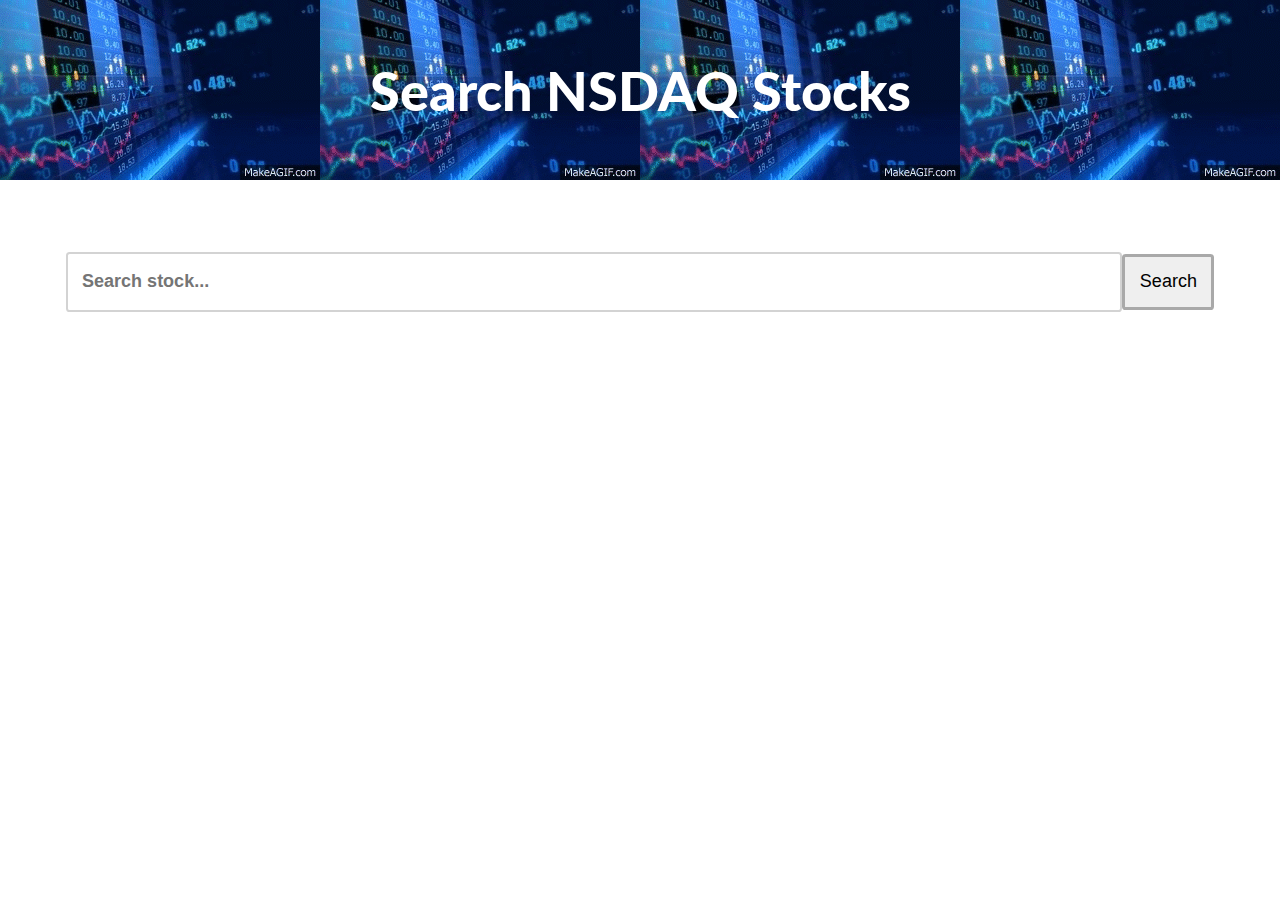
==== index.html @ b4bf4348 "M6 turning search and search results into classes" ====
<!-- @format -->

<!DOCTYPE html>
<html lang="en">
  <head>
    <meta charset="UTF-8" />
    <meta http-equiv="X-UA-Compatible" content="IE=edge" />
    <meta name="viewport" content="width=device-width, initial-scale=1.0" />
    <link
      rel="stylesheet"
      href="http://maxcdn.bootstrapcdn.com/font-awesome/4.3.0/css/font-awesome.min.css"
    />
    <link rel="preconnect" href="https://fonts.googleapis.com" />
    <link rel="preconnect" href="https://fonts.gstatic.com" crossorigin />
    <link
      href="https://fonts.googleapis.com/css2?family=Lato:wght@700&display=swap"
      rel="stylesheet"
    />
    <link rel="stylesheet" href="./css/style.css" />
    <title>Stock Exchange</title>
    <link rel="shortcut icon" href="favicon.png" type="image/png" />
  </head>
  <body>
    <header class="header">Search NSDAQ Stocks</header>
    <section id="marquee" class="marquee"></section>
    <section class="main">
      <navbar class="navbar">
        <div class="inputbox">
          <input
            type="text"
            id="query-input"
            class="input"
            placeholder="Search stock... "
          />
        </div>
        <button class="btn" id="search">Search</button>
      </navbar>
      <div id="spinner" class="spinner hidden"></div>

      <div id="results" class="results"></div>
    </section>
    <script src="./js/constants.js"></script>
    <script src="./js/marquee.js"></script>
    <script src="./Marquee.js"></script>
    <script src="./js/Search.js"></script>
    <script src="./js/SearchResults.js"></script>
    <!-- <script src="./js/index.js"></script> -->
    <script>
      (async () => {
        const marquee = new Marquee(document.getElementById('marquee'));
        marquee.fetchMarquee();
        const search = new Search(document.getElementById('query-input'));
        search.init();
      })();
    </script>
  </body>
</html>
---- css/style.css ----
/** @format */

body {
  height: 100vh;
  width: 100vw;
  box-sizing: border-box;
  font-family: 'Lato', sans-serif;
}
* {
  margin: 0;
  padding: 0;
  font-size: 18px;
}
a {
  text-decoration: none;
}
.main {
  display: flex;
  flex-direction: column;
  justify-content: center;
  align-items: center;
  font-family: 'Lato', sans-serif;
  color: white;
}
.header {
  display: flex;
  justify-content: center;
  align-items: center;
  width: 100%;
  height: 20vh;
  font-weight: 900;
  font-size: 3rem;
  background-image: url('../images/7D7o.gif');
  background-blend-mode: darken, luminosity;
  color: white;
}
/* navbar and search */
.navbar {
  display: flex;
  justify-content: center;
  align-items: center;
  width: 100%;
  margin: 2rem 0;
}
.inputbox {
  display: flex;
  justify-content: space-evenly;
  align-items: center;
  width: 80%;
  height: 3vh;
  border: 2px solid lightgrey;
  padding: 0.8rem;
  border-radius: 0.2rem;
}

.input {
  border-style: none;
  outline: none;
  width: 100%;
  font-weight: 600;
}
.btn {
  display: flex;
  justify-content: center;
  align-items: center;
  padding: 0.8rem;
  border-radius: 0.2rem;
  border: 0.2rem solid darkgray;
}
.btn:active {
  background-color: slategrey;
  color: lightgrey;
}
.spinner {
  display: flex;
  justify-content: center;
  align-items: center;
}
.spinner::after {
  content: '';
  width: 8rem;
  height: 8rem;
  border: 0.7rem solid #f3f3f3;
  border-top: 0.7rem solid #7e7776;
  border-radius: 50%;
  animation: spin 3s infinite linear;
}

@keyframes spin {
  from {
    transform: rotate(0deg);
  }
  to {
    transform: rotate(360deg);
  }
}
.hidden {
  display: none;
}

.results {
  display: flex;
  flex-direction: column;
  justify-content: center;
  padding-top: 1rem;
}
.result {
  display: flex;
  align-items: center;
  padding: 0.5rem;
  border-bottom: 2px solid lightgrey;
}
.result-link {
  display: flex;
  padding: 1rem;
  justify-content: center;
  align-items: center;
}
.symbol-div {
  padding: 1rem;
  color: slategrey;
  font-size: smaller;
  text-transform: uppercase;
}
.profile-img {
  width: 2.5rem;
  height: 2.5rem;
}
.profile-changes {
  display: flex;
  justify-content: flex-end;
  align-items: center;
}
.red {
  color: #ff8282;
  font-size: large;
}
.green {
  color: rgb(32, 141, 32);
  font-size: large;
}
.marquee {
  display: flex;
  padding: 1rem;
  animation: slide 100s infinite;
  font-size: 1.5rem;
}
@keyframes slide {
  0% {
    transform: translateX(0%);
  }
  50% {
    transform: translateX(50%);
  }
  100% {
    transform: translateX(100%);
  }
}
.marquee-item {
  padding: 0 0.3rem;
  margin-right: 0.5rem;
}
mark {
  font-size: inherit;
  color: inherit;
}
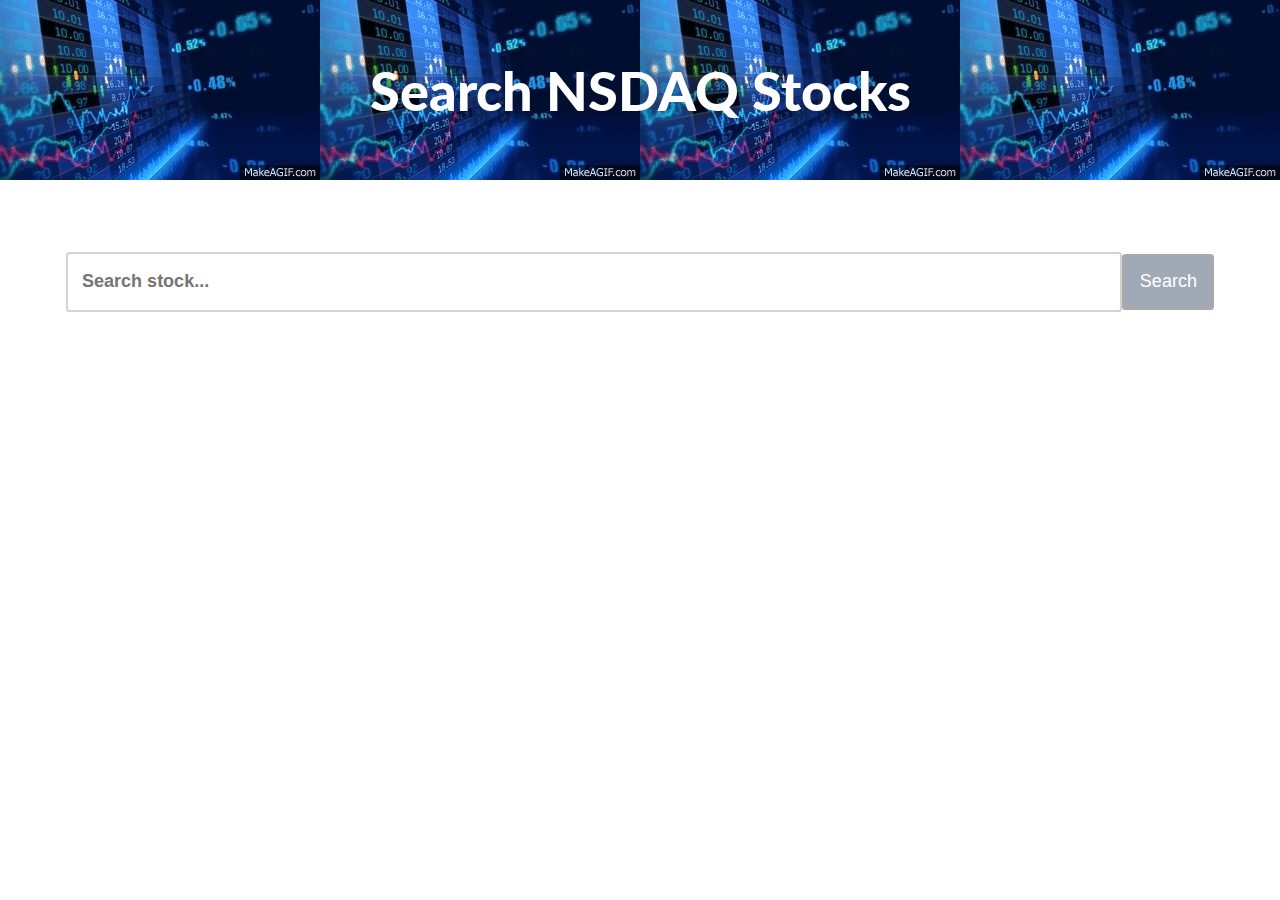
==== commit feeb7586: "M9 refactoring the company page into a class" ====
--- a/index.html
+++ b/index.html
@@ -40,8 +40,8 @@
       <div id="results" class="results"></div>
     </section>
     <script src="./js/constants.js"></script>
-    <script src="./js/marquee.js"></script>
-    <script src="./Marquee.js"></script>
+    <!-- <script src="./js/marquee.js"></script> -->
+    <script src="./js/Marquee.js"></script>
     <script src="./js/Search.js"></script>
     <script src="./js/SearchResults.js"></script>
     <!-- <script src="./js/index.js"></script> -->
--- a/css/style.css
+++ b/css/style.css
@@ -60,16 +60,18 @@
   font-weight: 600;
 }
 .btn {
+  color: white;
   display: flex;
   justify-content: center;
   align-items: center;
   padding: 0.8rem;
   border-radius: 0.2rem;
   border: 0.2rem solid darkgray;
+  background-color: rgb(159, 170, 182);
 }
 .btn:active {
-  background-color: slategrey;
-  color: lightgrey;
+  color: slategrey;
+  background-color: lightgrey;
 }
 .spinner {
   display: flex;
@@ -110,12 +112,16 @@
   padding: 0.5rem;
   border-bottom: 2px solid lightgrey;
 }
+.result :last-child {
+  margin-left: auto;
+}
 .result-link {
   display: flex;
   padding: 1rem;
   justify-content: center;
   align-items: center;
 }
+
 .symbol-div {
   padding: 1rem;
   color: slategrey;
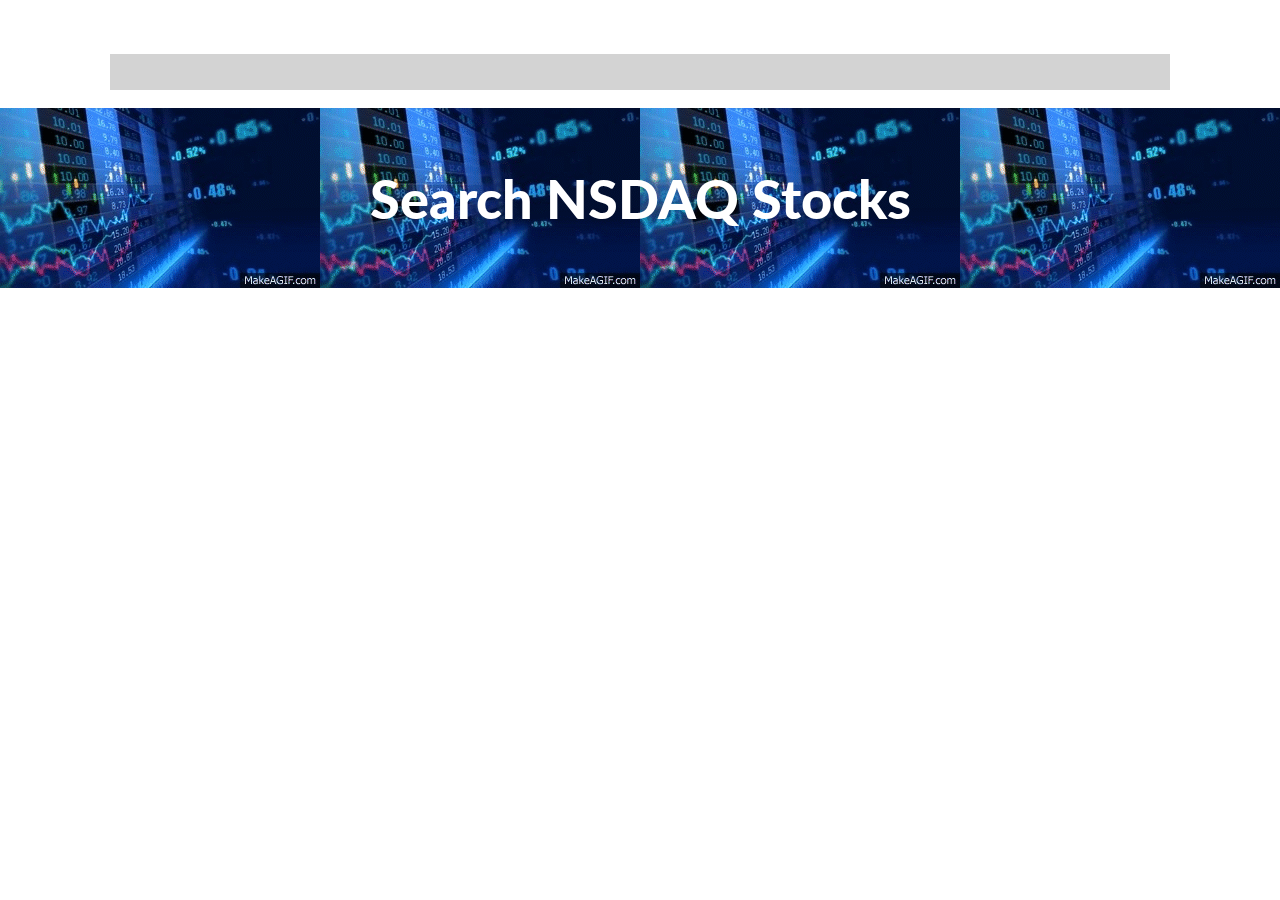
==== commit 51432c19: "M6 FIX splitting classes, adding html to search class" ====
--- a/index.html
+++ b/index.html
@@ -21,22 +21,11 @@
     <link rel="shortcut icon" href="favicon.png" type="image/png" />
   </head>
   <body>
-    <header class="header">Search NSDAQ Stocks</header>
     <section id="marquee" class="marquee"></section>
     <section class="main">
-      <navbar class="navbar">
-        <div class="inputbox">
-          <input
-            type="text"
-            id="query-input"
-            class="input"
-            placeholder="Search stock... "
-          />
-        </div>
-        <button class="btn" id="search">Search</button>
-      </navbar>
-      <div id="spinner" class="spinner hidden"></div>
-
+      <div id="compare-bar" class="compare-bar"></div>
+      <header class="header">Search NSDAQ Stocks</header>
+      <navbar class="navbar" id="navbar"></navbar>
       <div id="results" class="results"></div>
     </section>
     <script src="./js/constants.js"></script>
@@ -44,13 +33,18 @@
     <script src="./js/Marquee.js"></script>
     <script src="./js/Search.js"></script>
     <script src="./js/SearchResults.js"></script>
+    <script src="./js/Compare.js"></script>
     <!-- <script src="./js/index.js"></script> -->
     <script>
       (async () => {
         const marquee = new Marquee(document.getElementById('marquee'));
         marquee.fetchMarquee();
-        const search = new Search(document.getElementById('query-input'));
+        const search = new Search(document.getElementById('navbar'));
         search.init();
+        const searchResults = new SearchResults(
+          document.getElementById('results')
+        );
+        search.onSearch((companies) => searchResults.displayCompany(companies));
       })();
     </script>
   </body>
--- a/css/style.css
+++ b/css/style.css
@@ -37,6 +37,7 @@
 /* navbar and search */
 .navbar {
   display: flex;
+  flex-direction: column;
   justify-content: center;
   align-items: center;
   width: 100%;
@@ -49,7 +50,7 @@
   width: 80%;
   height: 3vh;
   border: 2px solid lightgrey;
-  padding: 0.8rem;
+  padding: 1rem 0 1rem 1rem;
   border-radius: 0.2rem;
 }
 
@@ -77,6 +78,7 @@
   display: flex;
   justify-content: center;
   align-items: center;
+  justify-self: center;
 }
 .spinner::after {
   content: '';
@@ -156,10 +158,10 @@
     transform: translateX(0%);
   }
   50% {
-    transform: translateX(50%);
+    transform: translateX(100%);
   }
   100% {
-    transform: translateX(100%);
+    transform: translateX(-100%);
   }
 }
 .marquee-item {
@@ -170,3 +172,35 @@
   font-size: inherit;
   color: inherit;
 }
+.compare-bar {
+  display: flex;
+  justify-content: left;
+  align-items: center;
+  padding: 1rem;
+  margin: 1rem 0;
+  background-color: lightgray;
+  width: 80%;
+}
+.company-to-compare {
+  color: white;
+  display: flex;
+  justify-content: center;
+  align-items: center;
+  padding: 0.8rem;
+  border-radius: 0.2rem;
+  border: 0.2rem solid darkgray;
+  background-color: rgb(159, 170, 182);
+  margin: 0.2rem;
+}
+.delete {
+  display: flex;
+  justify-content: center;
+  align-items: center;
+  height: 1rem;
+  width: 1rem;
+  background-color: black;
+  color: white;
+  padding: 0.3rem;
+  margin: 0.3rem 0.3rem 0.3rem;
+  border-radius: 0.2rem;
+}
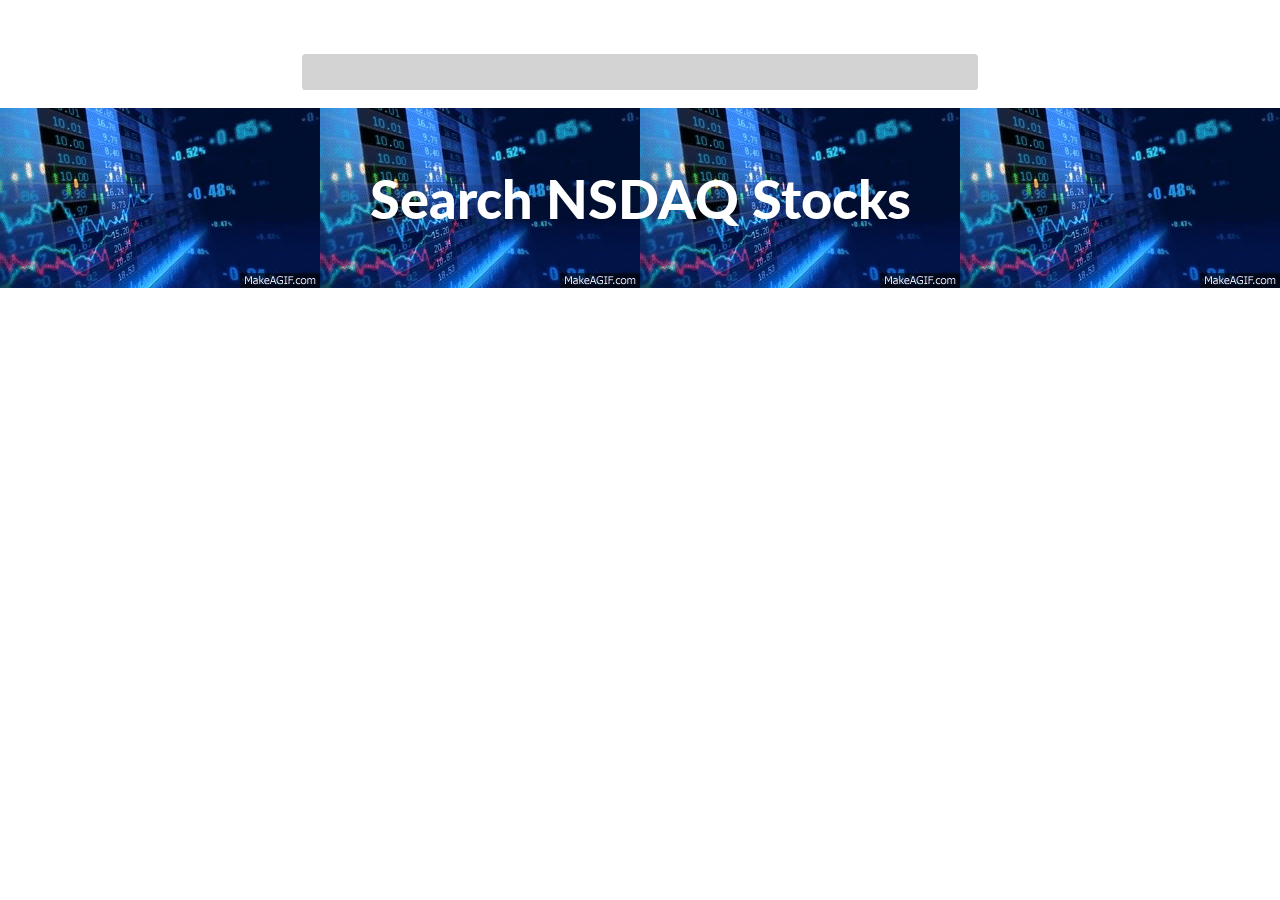
==== commit f39cfb70: "M10-11 WIP creating the compare functionality" ====
--- a/css/style.css
+++ b/css/style.css
@@ -149,19 +149,21 @@
 }
 .marquee {
   display: flex;
+  width: 100%;
   padding: 1rem;
   animation: slide 100s infinite;
   font-size: 1.5rem;
+  overflow: hidden;
 }
 @keyframes slide {
   0% {
     transform: translateX(0%);
   }
   50% {
-    transform: translateX(100%);
+    transform: translateX(50%);
   }
   100% {
-    transform: translateX(-100%);
+    transform: translateX(-10%);
   }
 }
 .marquee-item {
@@ -179,7 +181,8 @@
   padding: 1rem;
   margin: 1rem 0;
   background-color: lightgray;
-  width: 80%;
+  width: 50%;
+  border-radius: 0.2rem;
 }
 .company-to-compare {
   color: white;
@@ -204,3 +207,10 @@
   margin: 0.3rem 0.3rem 0.3rem;
   border-radius: 0.2rem;
 }
+.compare-link {
+  display: flex;
+  justify-self: flex-end;
+  justify-content: center;
+  background-color: cadetblue;
+  color: white;
+}
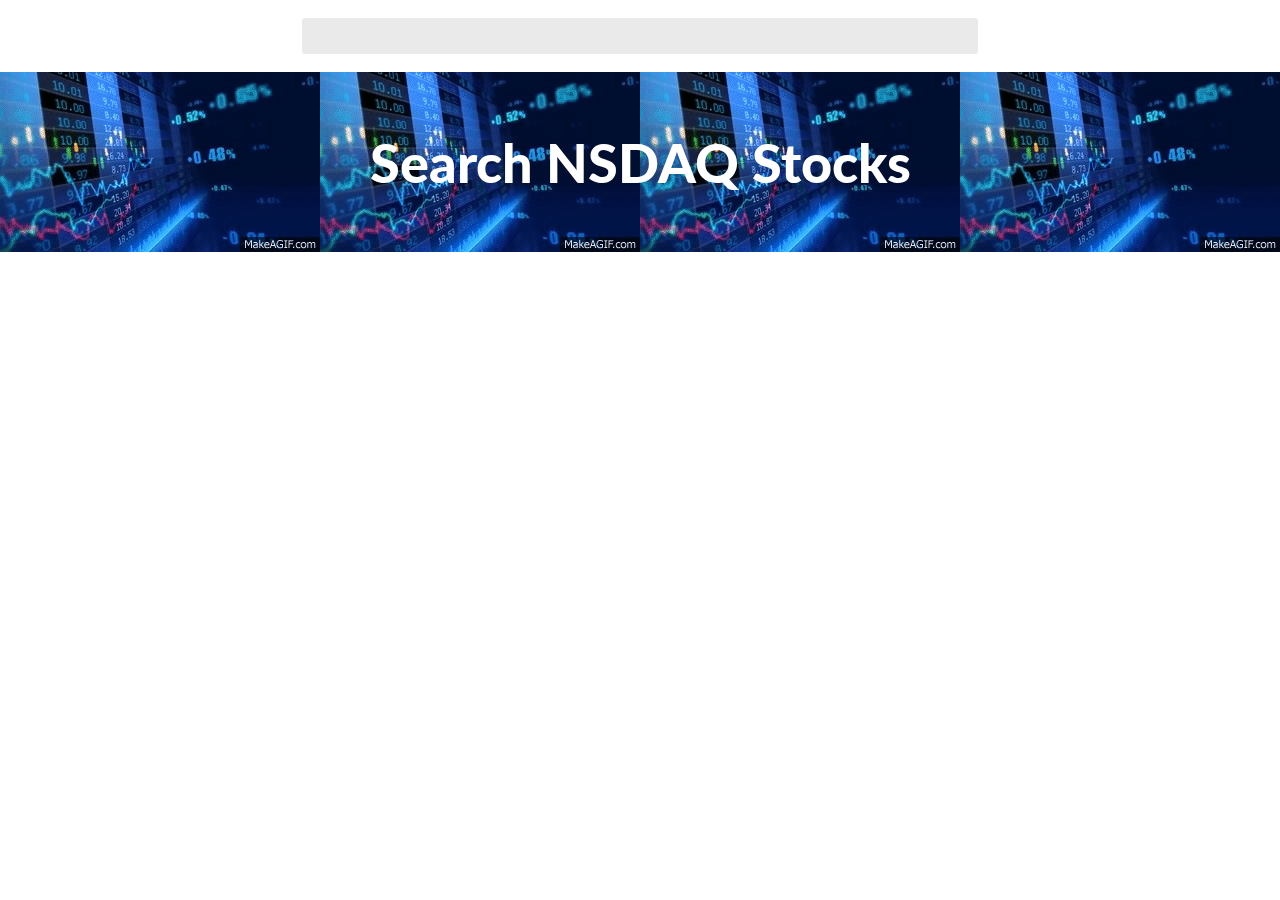
==== commit 9422b65f: "M10 &M11 adding compre companies classes" ====
--- a/index.html
+++ b/index.html
@@ -18,10 +18,10 @@
     />
     <link rel="stylesheet" href="./css/style.css" />
     <title>Stock Exchange</title>
-    <link rel="shortcut icon" href="favicon.png" type="image/png" />
+    <link rel="shortcut icon" href="./images/favicon.png" type="image/png" />
   </head>
   <body>
-    <section id="marquee" class="marquee"></section>
+    <section id="marqueeWrapper" class="marquee-wrapper"></section>
     <section class="main">
       <div id="compare-bar" class="compare-bar"></div>
       <header class="header">Search NSDAQ Stocks</header>
@@ -37,8 +37,8 @@
     <!-- <script src="./js/index.js"></script> -->
     <script>
       (async () => {
-        const marquee = new Marquee(document.getElementById('marquee'));
-        marquee.fetchMarquee();
+        const marquee = new Marquee(document.getElementById('marqueeWrapper'));
+        await marquee.fetchMarquee();
         const search = new Search(document.getElementById('navbar'));
         search.init();
         const searchResults = new SearchResults(
--- a/css/style.css
+++ b/css/style.css
@@ -147,29 +147,31 @@
   color: rgb(32, 141, 32);
   font-size: large;
 }
+.marquee-wrapper {
+  width: 100%;
+  overflow: hidden;
+  display: flex;
+}
 .marquee {
   display: flex;
-  width: 100%;
-  padding: 1rem;
-  animation: slide 100s infinite;
+  width: 200%;
+  padding: 1rem;
   font-size: 1.5rem;
-  overflow: hidden;
+  animation: slide 250s linear infinite;
+}
+.marquee-item {
+  padding: 0 0.3rem;
+  margin-right: 0.5rem;
 }
 @keyframes slide {
   0% {
     transform: translateX(0%);
   }
-  50% {
-    transform: translateX(50%);
-  }
   100% {
-    transform: translateX(-10%);
-  }
-}
-.marquee-item {
-  padding: 0 0.3rem;
-  margin-right: 0.5rem;
-}
+    transform: translateX(-100%);
+  }
+}
+
 mark {
   font-size: inherit;
   color: inherit;
@@ -180,7 +182,7 @@
   align-items: center;
   padding: 1rem;
   margin: 1rem 0;
-  background-color: lightgray;
+  background-color: rgba(190, 184, 184, 0.3);
   width: 50%;
   border-radius: 0.2rem;
 }
@@ -209,8 +211,8 @@
 }
 .compare-link {
   display: flex;
-  justify-self: flex-end;
-  justify-content: center;
-  background-color: cadetblue;
-  color: white;
-}
+  justify-content: center;
+  color: cadetblue;
+  font-size: larger;
+  margin: 3rem 0 2rem 0;
+}
